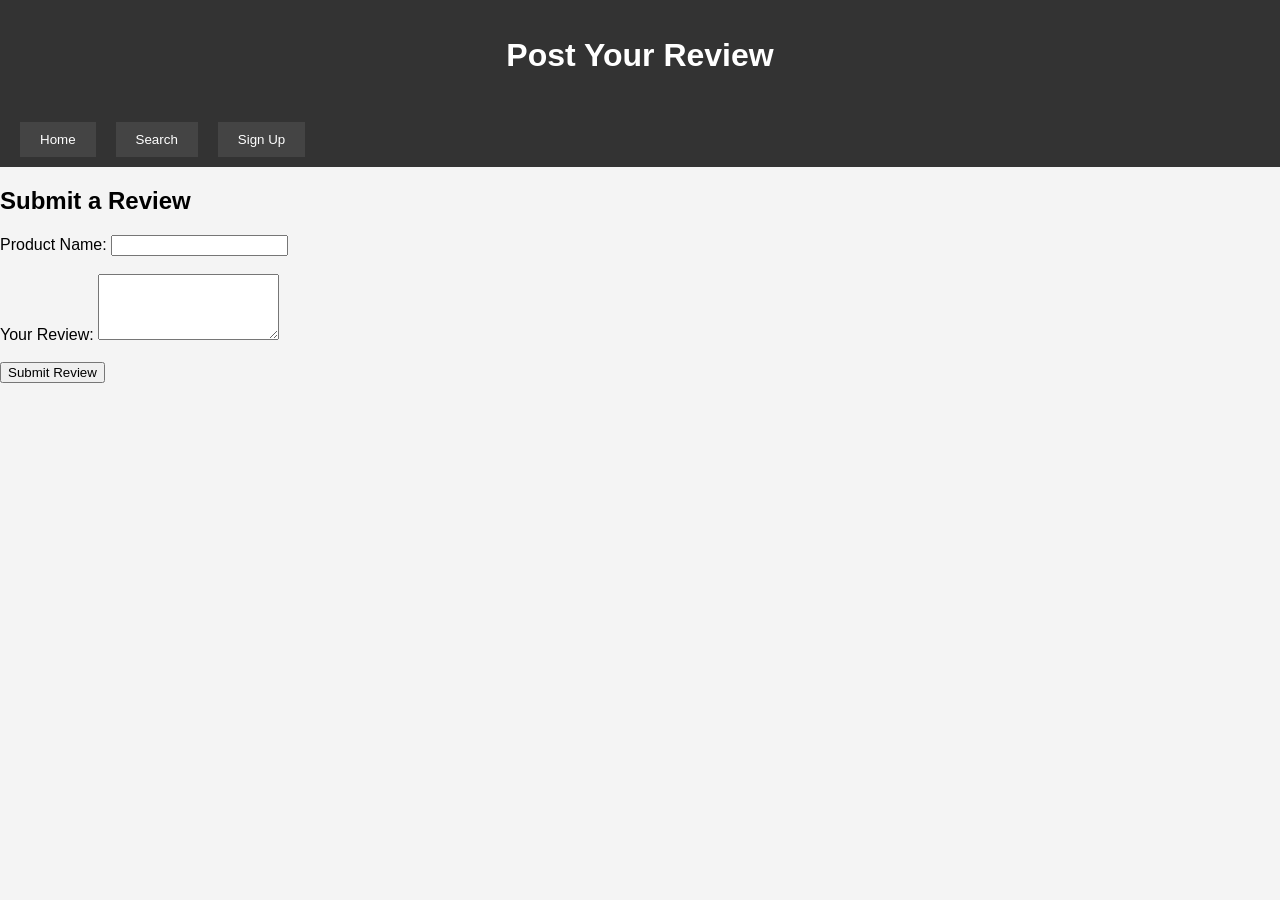
==== frontend/post_review.html @ 0606929e "Added the ability to post reviews. Needs to be worked on currently just a skeleton for the form. Als" ====
<!DOCTYPE html>
<html lang="en">
<head>
    <meta charset="UTF-8">
    <meta name="viewport" content="width=device-width, initial-scale=1.0">
    <title>Post Review</title>
    <link rel="stylesheet" href="styles.css">
</head>
<body>
    <header>
        <h1>Post Your Review</h1>
    </header>

    <nav class="navbar">
        <button class="nav-item" onclick="goHome()">Home</button>
        <button class="nav-item" onclick="openSearch()">Search</button>
        <button class="nav-item" onclick="signUp()">Sign Up</button>
    </nav>

    <section>
        <h2>Submit a Review</h2>
        <form id="reviewForm">
            <label for="productName">Product Name:</label>
            <input type="text" id="productName" required><br><br>

            <label for="review">Your Review:</label>
            <textarea id="review" rows="4" required></textarea><br><br>

            <button type="submit">Submit Review</button>
        </form>
        <p id="reviewResponse"></p>
    </section>

    <script>
        // Handle form submission
        document.getElementById('reviewForm').addEventListener('submit', function(event) {
            event.preventDefault();

            const productName = document.getElementById('productName').value;
            const review = document.getElementById('review').value;

            // Send POST request to /addReview endpoint
            fetch('http://localhost:8080/addReview', {
                method: 'POST',
                headers: {
                    'Content-Type': 'application/x-www-form-urlencoded',
                },
                body: `productName=${encodeURIComponent(productName)}&review=${encodeURIComponent(review)}`
            })
            .then(response => response.text())
            .then(data => {
                document.getElementById('reviewResponse').innerText = data;
            })
            .catch(error => {
                console.error('Error:', error);
                document.getElementById('reviewResponse').innerText = "Failed to submit review.";
            });
        });
    </script>
</body>
</html>
---- frontend/styles.css ----
body {
    font-family: Arial, sans-serif;
    margin: 0;
    padding: 0;
    background-color: #f4f4f4;
}

header {
    background-color: #333;
    color: white;
    padding: 1em;
    text-align: center;
}

/* Sticky Navigation Bar */
.navbar {
    background-color: #333;
    position: sticky;
    top: 0;
    width: 100%;
    display: flex;
    justify-content: left;
    padding: 10px;
    z-index: 1000;
}

.nav-item {
    color: white;
    background-color: #444;
    padding: 10px 20px;
    margin: 0 10px;
    border: none;
    text-decoration: none;
    cursor: pointer;
}

.nav-item:hover {
    background-color: #555;
}

/* Search Pop-up */
.search-popup {
    display: none;
    position: fixed;
    top: 0;
    left: 0;
    width: 100%;
    height: 100%;
    background-color: rgba(0, 0, 0, 0.8);
    justify-content: center;
    align-items: center;
    z-index: 1001;
}

.popup-content {
    background-color: white;
    padding: 20px;
    border-radius: 5px;
    position: relative;
    width: 300px;
    text-align: center;
}

.search-input {
    width: 80%;
    padding: 10px;
    margin: 10px 0;
}

.search-btn {
    padding: 10px 20px;
    background-color: #333;
    color: white;
    border: none;
    cursor: pointer;
}

.close-btn {
    position: absolute;
    top: 10px;
    right: 15px;
    font-size: 20px;
    cursor: pointer;
}

.close-btn:hover {
    color: red;
}

/* Results Section Styling */
.search-results {
    padding: 1em;
}

.result-row {
    background-color: #f9f9f9;
    padding: 15px;
    margin: 10px 0;
    border: 1px solid #ddd;
}

.signup-section {
    display: flex;
    justify-content: center;
    align-items: center;
    height: 100vh;
    background-color: #f4f4f4;
}

.signup-popup-content {
    background-color: white;
    padding: 20px;
    width: 420px;
    text-align: left;
    border-radius: 12px;
    box-shadow: 0 4px 8px rgba(0, 0, 0, 0.2);
}

.signup-popup-content h2 {
    text-align: center;
}

.signup-input {
    width: 95%;
    padding: 10px;
    margin: 10px 0;
    border: 1px solid #ddd;
    border-radius: 5px;
}

.signup-btn {
    padding: 10px 20px;
    background-color: #333;
    color: white;
    border: none;
    cursor: pointer;
    width: 100%;
    border-radius: 5px;
    margin-top: 10px;
}

.signup-btn:hover {
    background-color: #555;
}
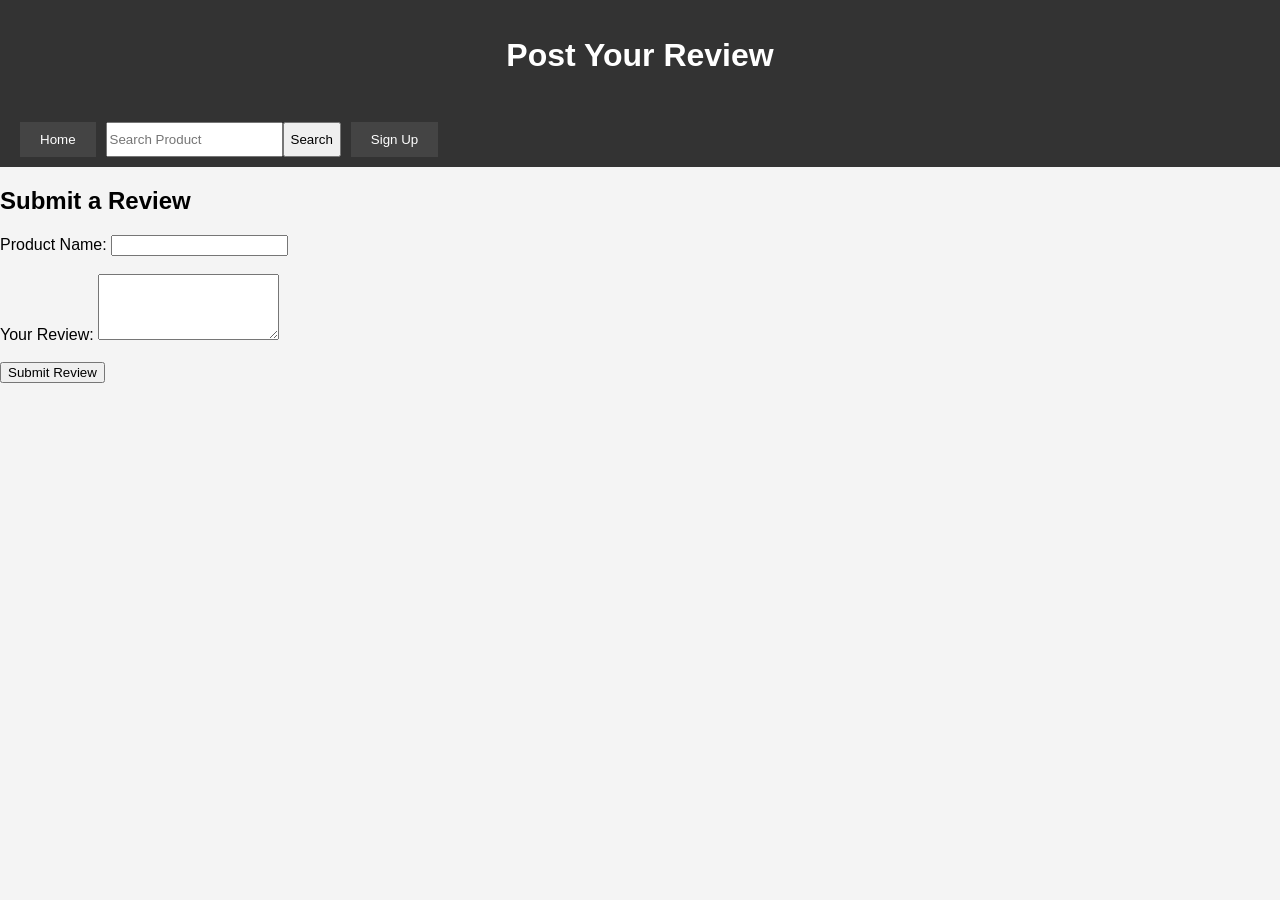
==== commit 9b516ef5: "Current non working search version I have" ====
--- a/frontend/post_review.html
+++ b/frontend/post_review.html
@@ -11,10 +11,12 @@
         <h1>Post Your Review</h1>
     </header>
 
+    <!-- Navigation Bar -->
     <nav class="navbar">
         <button class="nav-item" onclick="goHome()">Home</button>
-        <button class="nav-item" onclick="openSearch()">Search</button>
-        <button class="nav-item" onclick="signUp()">Sign Up</button>
+        <input type="text" id="navbarSearchInput" placeholder="Search Product" onkeyup="key_up(event)" />
+        <button id="searchBtn" onclick="submitSearch()">Search</button>
+        <button id="openSignupBtn" class="nav-item">Sign Up</button>
     </nav>
 
     <section>
@@ -31,31 +33,23 @@
         <p id="reviewResponse"></p>
     </section>
 
-    <script>
-        // Handle form submission
-        document.getElementById('reviewForm').addEventListener('submit', function(event) {
-            event.preventDefault();
+    <!-- Signup Popup -->
+    <div id="signupPopup" style="display: none;">
+        <div class="popup-content">
+            <span class="signup-close-btn" onclick="closeSignup()">&times;</span>
+            <h2>Sign Up</h2>
+            <form>
+                <label for="username">Username:</label>
+                <input type="text" id="username" required><br><br>
+                <label for="email">Email:</label>
+                <input type="email" id="email" required><br><br>
+                <label for="password">Password:</label>
+                <input type="password" id="password" required><br><br>
+                <button type="submit">Submit</button>
+            </form>
+        </div>
+    </div>
 
-            const productName = document.getElementById('productName').value;
-            const review = document.getElementById('review').value;
-
-            // Send POST request to /addReview endpoint
-            fetch('http://localhost:8080/addReview', {
-                method: 'POST',
-                headers: {
-                    'Content-Type': 'application/x-www-form-urlencoded',
-                },
-                body: `productName=${encodeURIComponent(productName)}&review=${encodeURIComponent(review)}`
-            })
-            .then(response => response.text())
-            .then(data => {
-                document.getElementById('reviewResponse').innerText = data;
-            })
-            .catch(error => {
-                console.error('Error:', error);
-                document.getElementById('reviewResponse').innerText = "Failed to submit review.";
-            });
-        });
-    </script>
+    <script src="script.js"></script>
 </body>
 </html>
--- a/frontend/styles.css
+++ b/frontend/styles.css
@@ -50,6 +50,13 @@
     justify-content: center;
     align-items: center;
     z-index: 1001;
+}
+
+.search-container {
+    display: flex;
+    align-items: center;
+    gap: 10px;
+    margin-top: 20px;
 }
 
 .popup-content {
